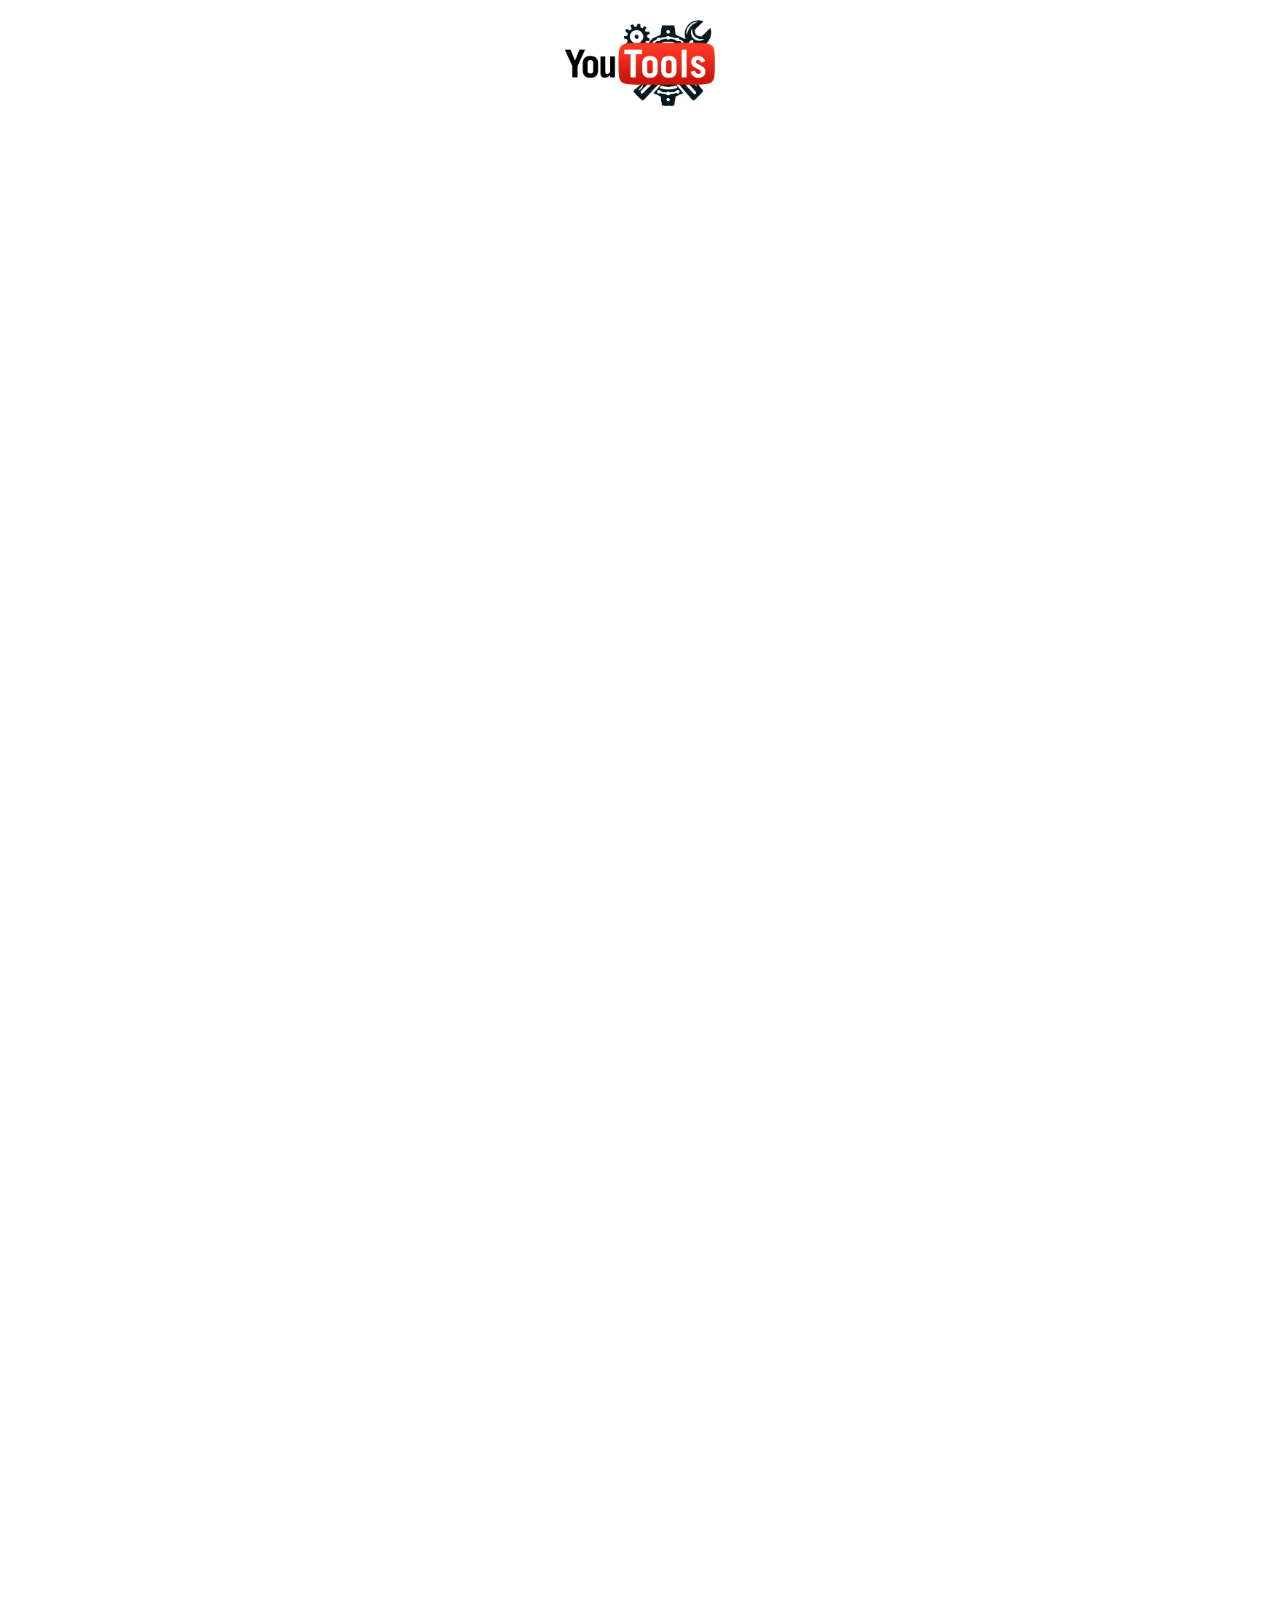
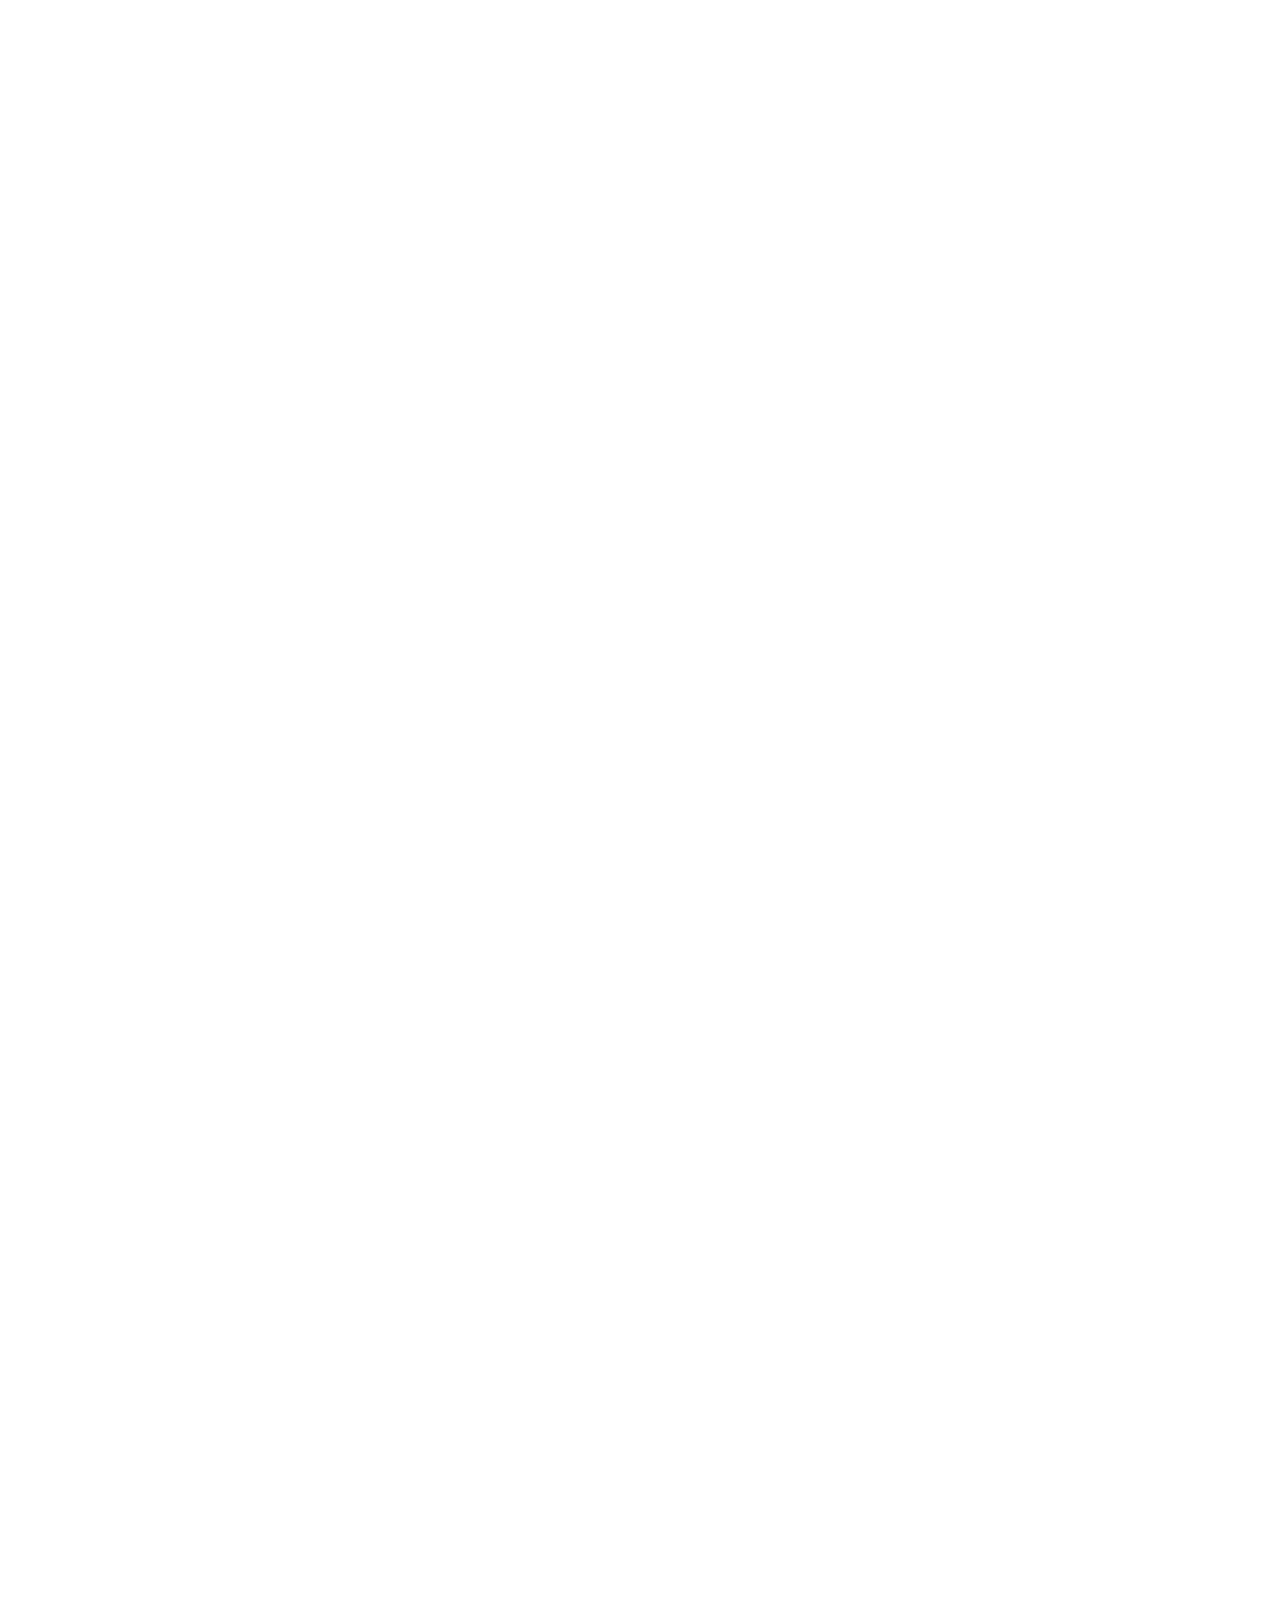
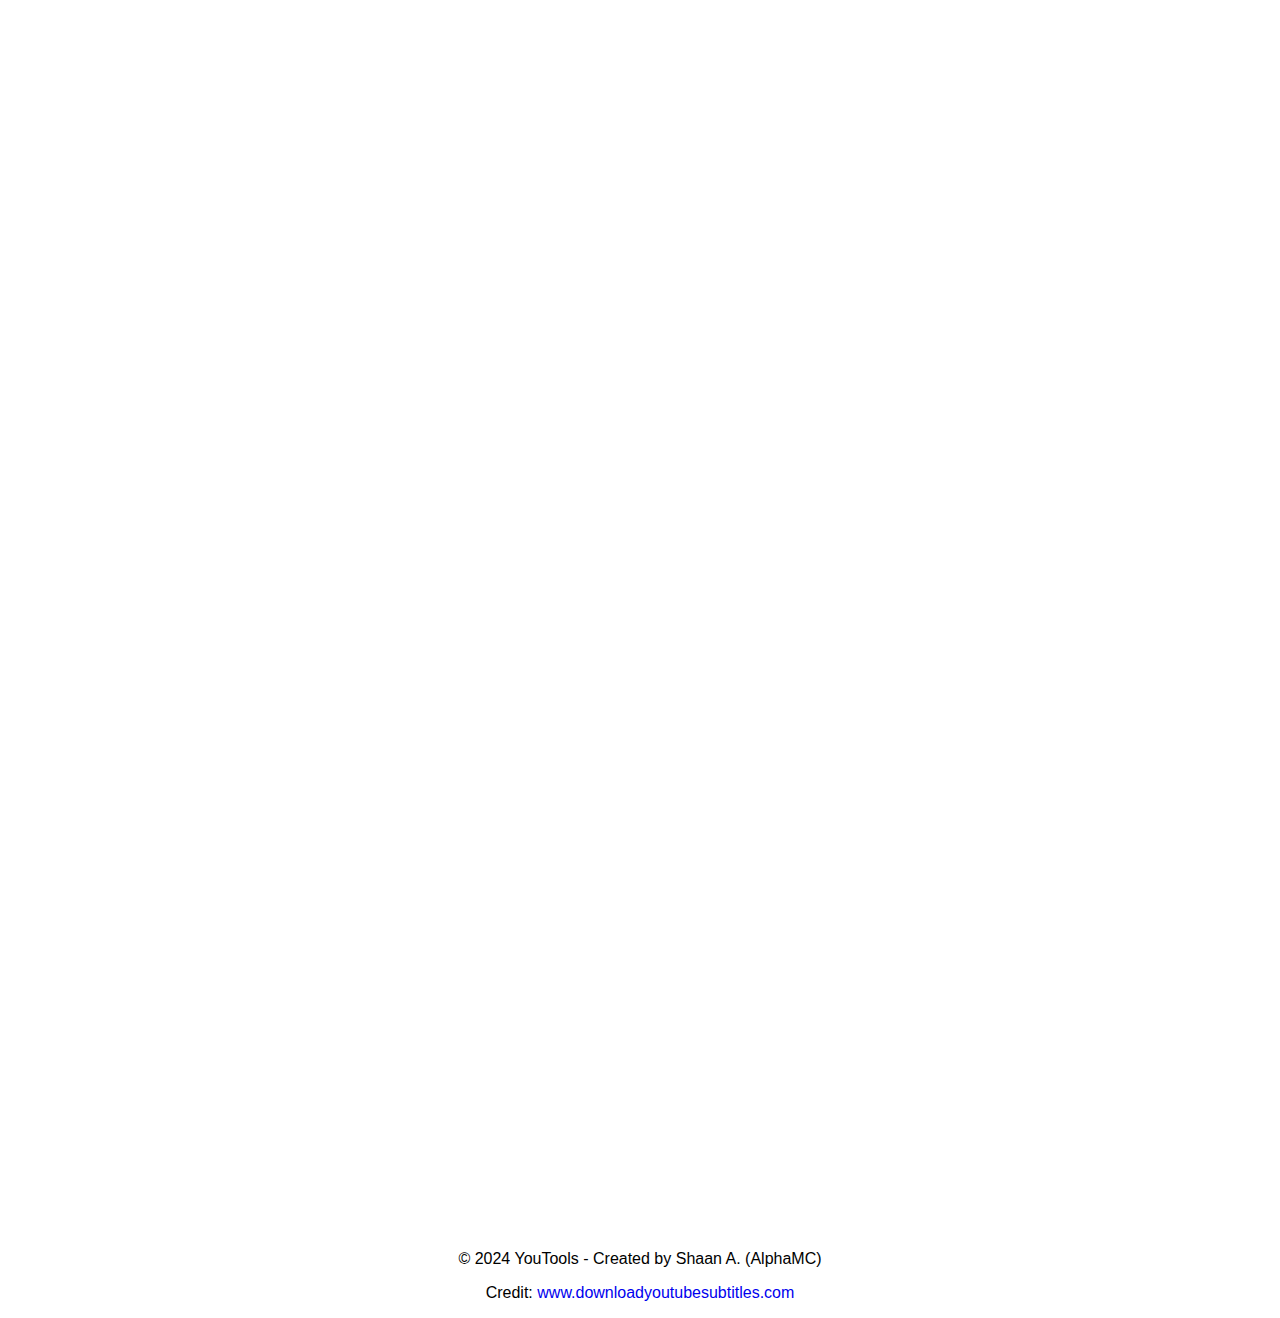
==== captions.html @ d8d3e6e7 "Images, HTML, and CSS for YouTools" ====
<!DOCTYPE html>
<html lang="en">
<head>
  <meta charset="UTF-8">
  <meta name="viewport" content="width=device-width, initial-scale=1.0">
  <title>Subtitles - YouTools</title>
  <meta name="description" content="Download YouTube subtitles and captions easily with YouTools. Improve accessibility and reach a wider audience with accurate captions for your videos.">
  <meta name="keywords" content="YouTube subtitles, captions, download captions, YouTools, video accessibility">
  <meta property="og:title" content="Subtitles/Captions - YouTools">
  <meta property="og:description" content="Download YouTube subtitles and captions easily with YouTools.">
  <meta property="og:image" content="https://YouTools.github.io/images/captions.png">
  <meta property="og:url" content="https://YouTools.github.io/captions.html">
  <link rel="canonical" href="https://YouTools.github.io/captions.html">
  <meta name="robots" content="index, follow">
  <link rel="stylesheet" href="app.css">
</head>
<body>
  <div class="logo-container">
    <a href="index.html" title="Home Page">
      <img src="images/logo_black.png" alt="YouTools Logo" class="logo">
    </a>
  </div>   
  <main>
    <section class="captions">
      <div class="container">
        <iframe src="https://downloadyoutubesubtitles.com/" width="100%" height="4300" frameborder="0" style="margin-top: 20px;"></iframe>
      </div>
    </section>
  </main>

  <footer>
    <div class="container">
      <p>&copy; 2024 YouTools - Created by Shaan A. (AlphaMC)</p>
      <p>Credit: <a href="https://downloadyoutubesubtitles.com" style="color: #0000EE;" target="_blank">www.downloadyoutubesubtitles.com</a></p>
    </div>
  </footer>
</body>
</html>
---- app.css ----
body {
  margin: 0;
  font-family: Arial, sans-serif;
  text-align: center;
}

.logo-container {
  margin-top: 20px;
}

.logo {
  width: 150px;
}

h1 {
  font-size: 1.8em;
  padding: 0;
  text-align: center;
  margin-top: 25px;
  color: rgb(0, 0, 0);
}

.index-page .logo-container {
  margin-top: 50px; /* Adjust the margin for centering */
}

.tool-button {
  text-decoration: none;
}

footer {
  text-align: center;
}

a {
  text-decoration: none;
}

a:hover {
  text-decoration: underline;
}

.tools {
  text-align: center;
  padding: 20px;
}

.tool-buttons {
  display: flex;
  flex-wrap: wrap;
  justify-content: center;
  margin: 0 auto;
}

.tool-button {
  display: flex;
  flex-direction: column;
  align-items: center;
  margin: 10px;
  padding: 10px;
  border: 2px solid #333;
  border-radius: 50%;
  width: 150px;
  height: 150px;
  transition: background-color 0.3s;
}

.tool-button:hover {
  background-color: #f0f0f0;
}

.tool-button img {
  width: 80px;
  margin-bottom: 10px;
}
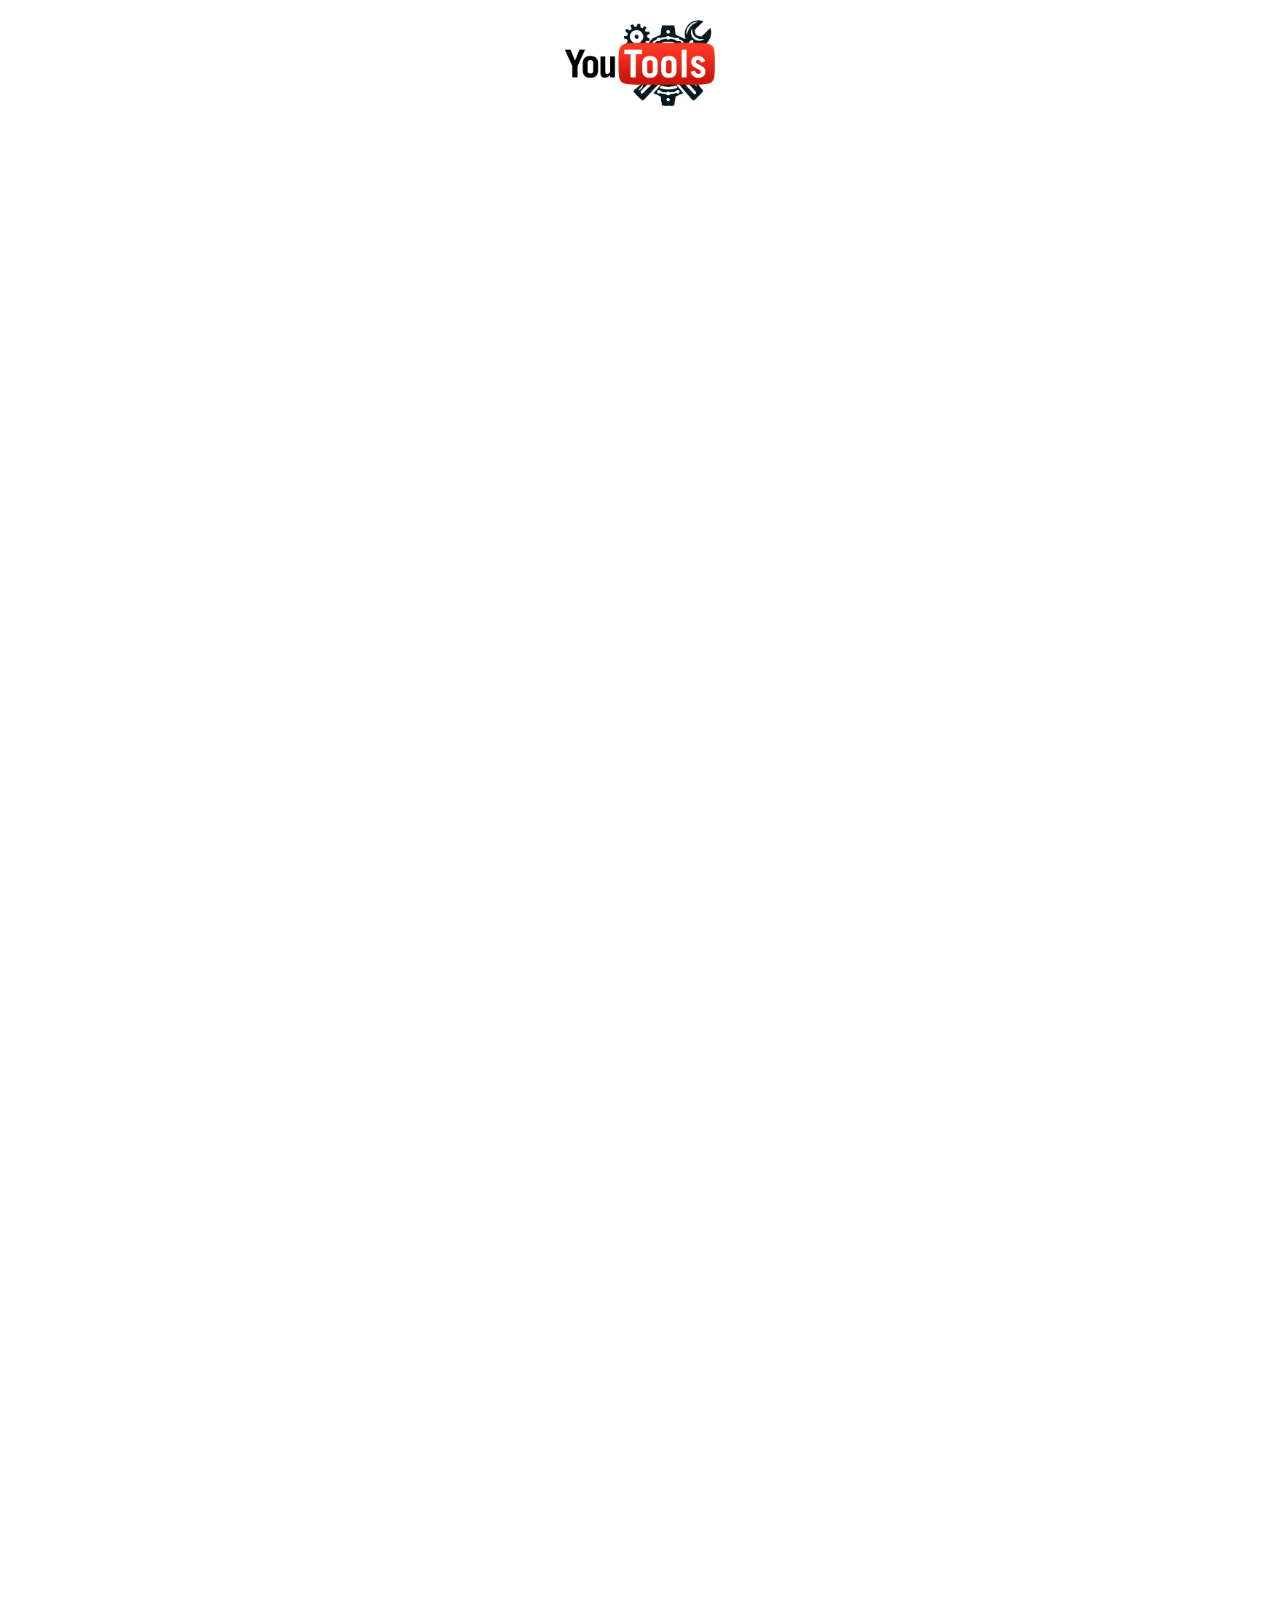
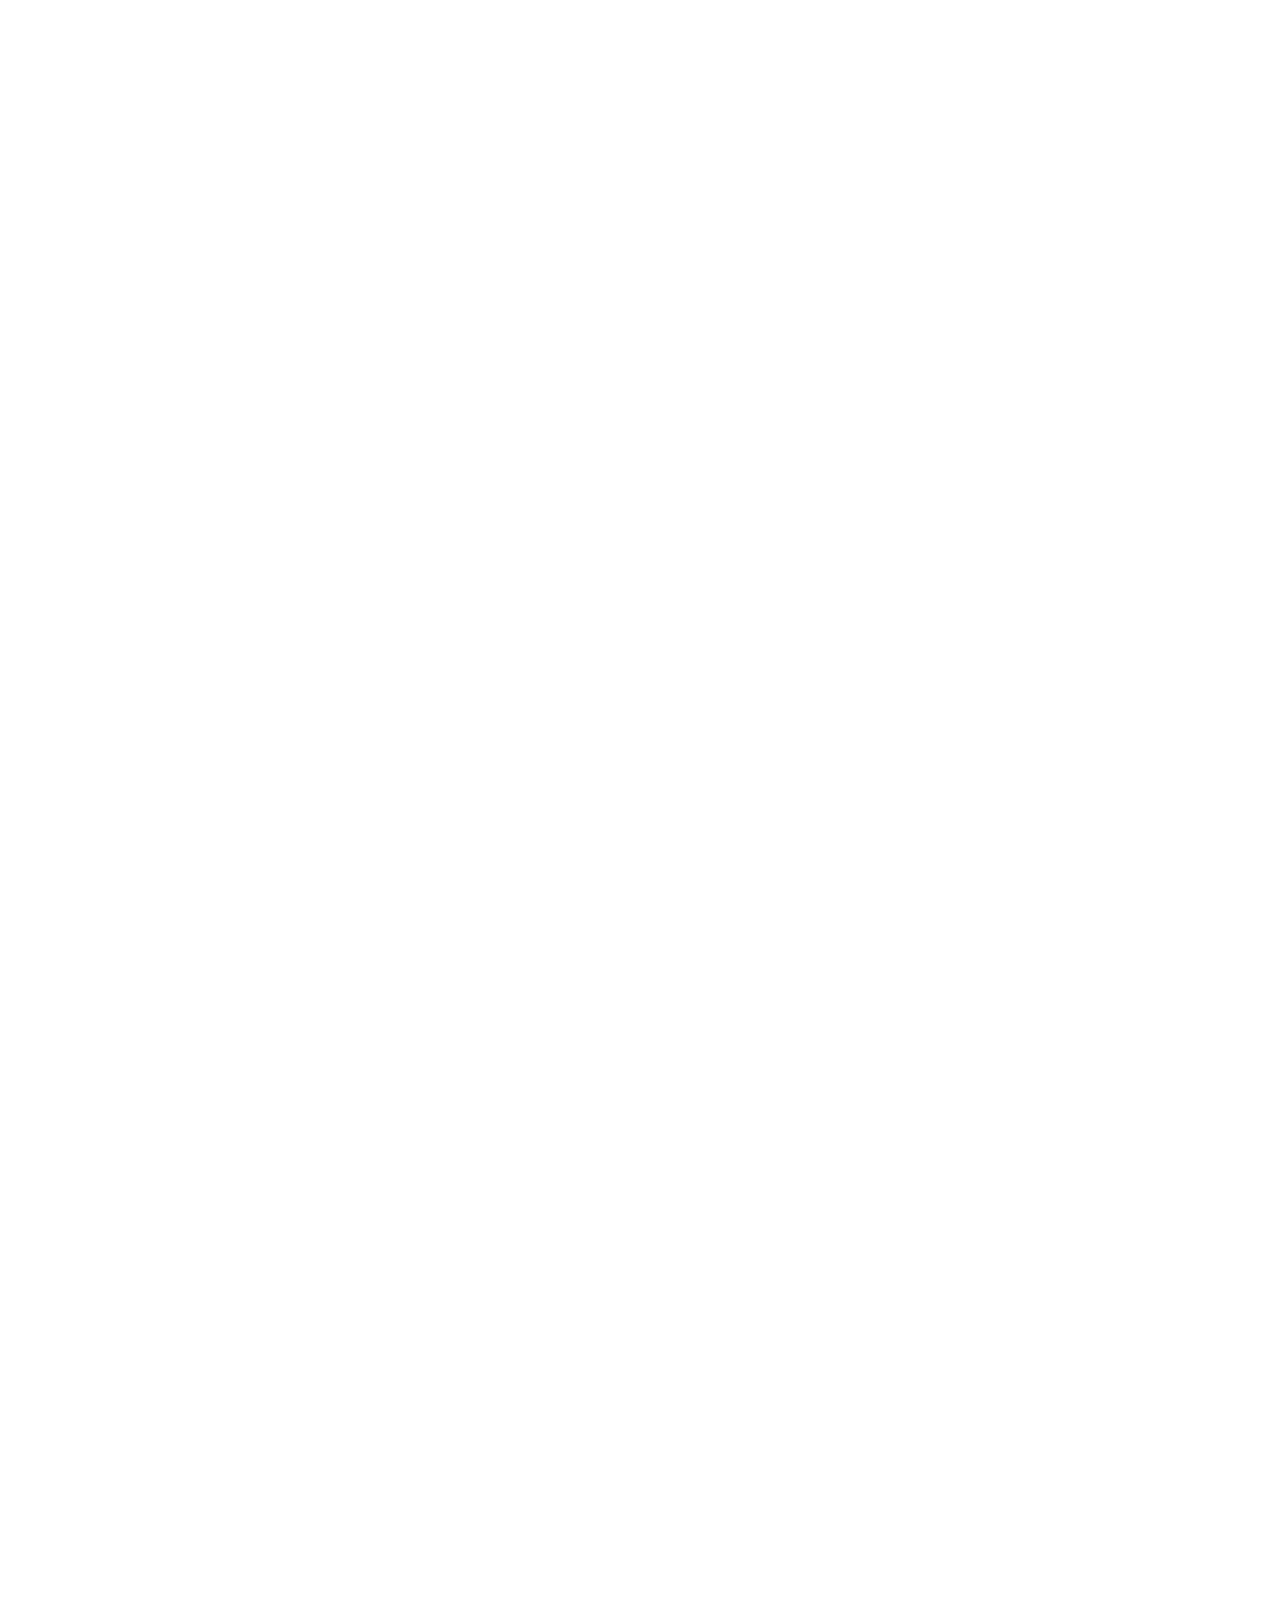
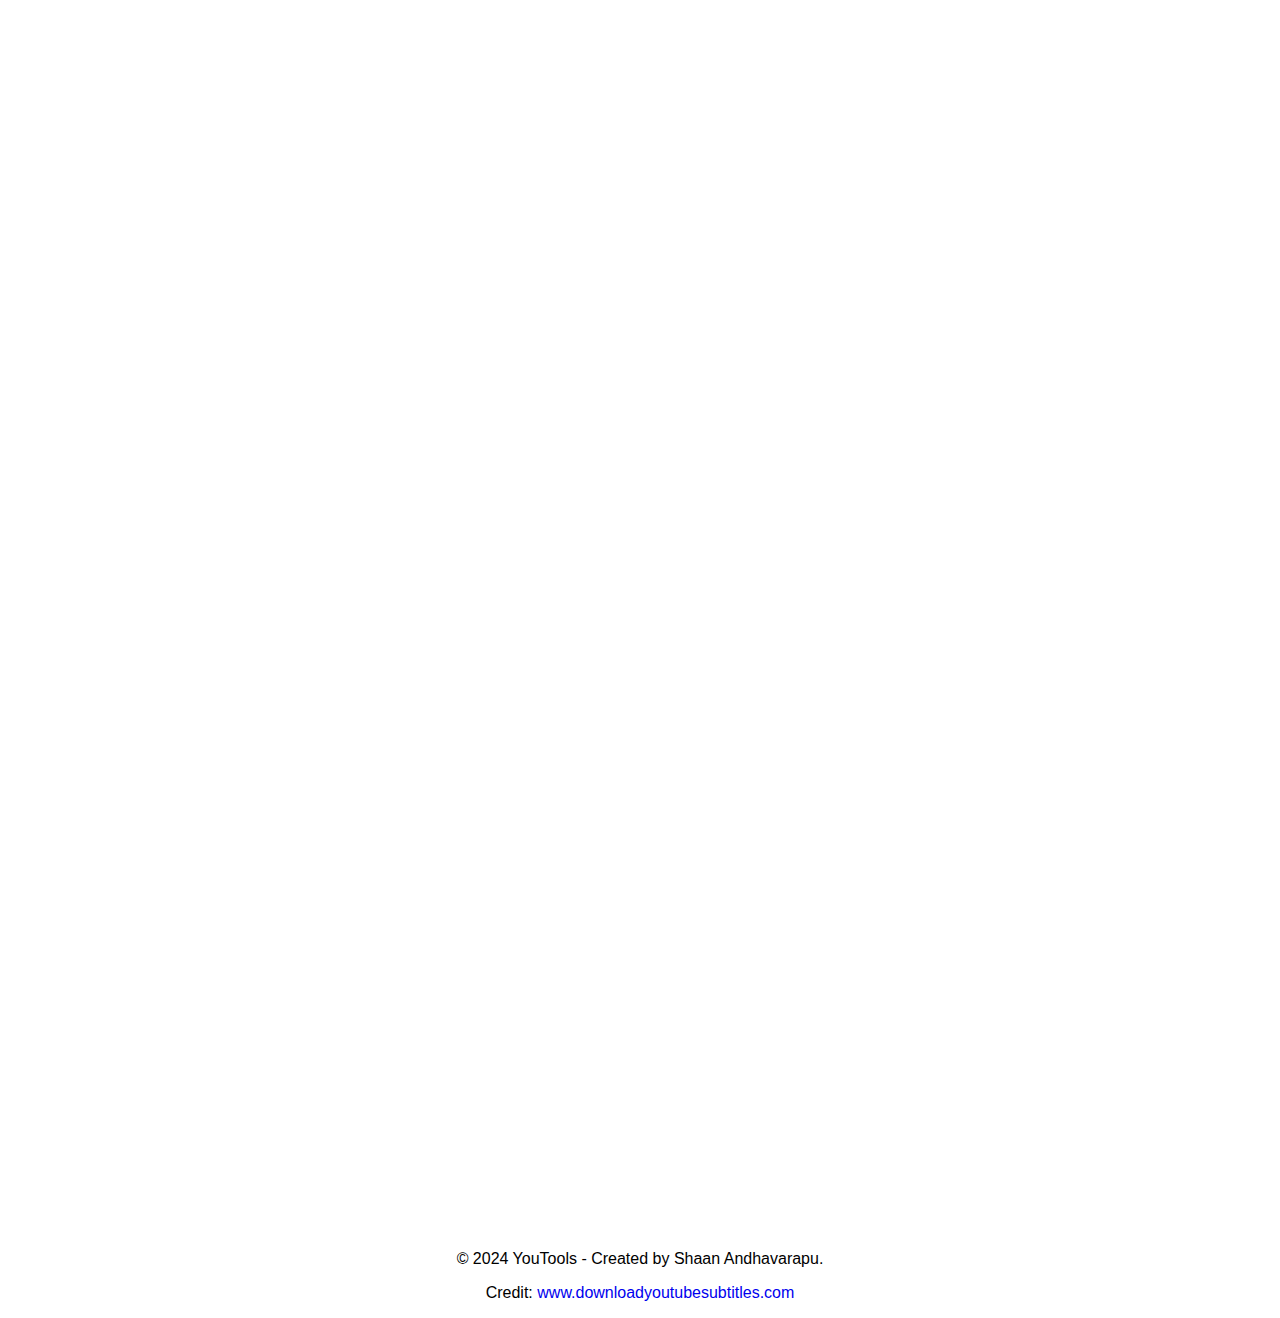
==== commit a139bd44: "Update captions.html" ====
--- a/captions.html
+++ b/captions.html
@@ -4,22 +4,27 @@
   <meta charset="UTF-8">
   <meta name="viewport" content="width=device-width, initial-scale=1.0">
   <title>Subtitles - YouTools</title>
+  <link rel="apple-touch-icon" sizes="180x180" href="/apple-touch-icon.png">
+  <link rel="icon" type="image/png" sizes="32x32" href="/favicon-32x32.png">
+  <link rel="icon" type="image/png" sizes="16x16" href="/favicon-16x16.png">
+  <link rel="manifest" href="/site.webmanifest">
   <meta name="description" content="Download YouTube subtitles and captions easily with YouTools. Improve accessibility and reach a wider audience with accurate captions for your videos.">
   <meta name="keywords" content="YouTube subtitles, captions, download captions, YouTools, video accessibility">
-  <meta property="og:title" content="Subtitles/Captions - YouTools">
+  <meta property="og:title" content="Subtitles Downloader - YouTools">
   <meta property="og:description" content="Download YouTube subtitles and captions easily with YouTools.">
-  <meta property="og:image" content="https://YouTools.github.io/images/captions.png">
-  <meta property="og:url" content="https://YouTools.github.io/captions.html">
-  <link rel="canonical" href="https://YouTools.github.io/captions.html">
+  <meta property="og:image" content="https://youtool.netlify.app/images/captions.png">
+  <meta property="og:url" content="https://youtool.netlify.app/captions">
+  <link rel="canonical" href="https://youtool.netlify.app/captions">
   <meta name="robots" content="index, follow">
   <link rel="stylesheet" href="app.css">
 </head>
 <body>
   <div class="logo-container">
-    <a href="index.html" title="Home Page">
+    <a href="./" title="Home Page">
       <img src="images/logo_black.png" alt="YouTools Logo" class="logo">
     </a>
-  </div>   
+</div>
+  
   <main>
     <section class="captions">
       <div class="container">
@@ -30,7 +35,7 @@
 
   <footer>
     <div class="container">
-      <p>&copy; 2024 YouTools - Created by Shaan A. (AlphaMC)</p>
+      <p>&copy; 2024 YouTools - Created by Shaan Andhavarapu.</p>
       <p>Credit: <a href="https://downloadyoutubesubtitles.com" style="color: #0000EE;" target="_blank">www.downloadyoutubesubtitles.com</a></p>
     </div>
   </footer>
